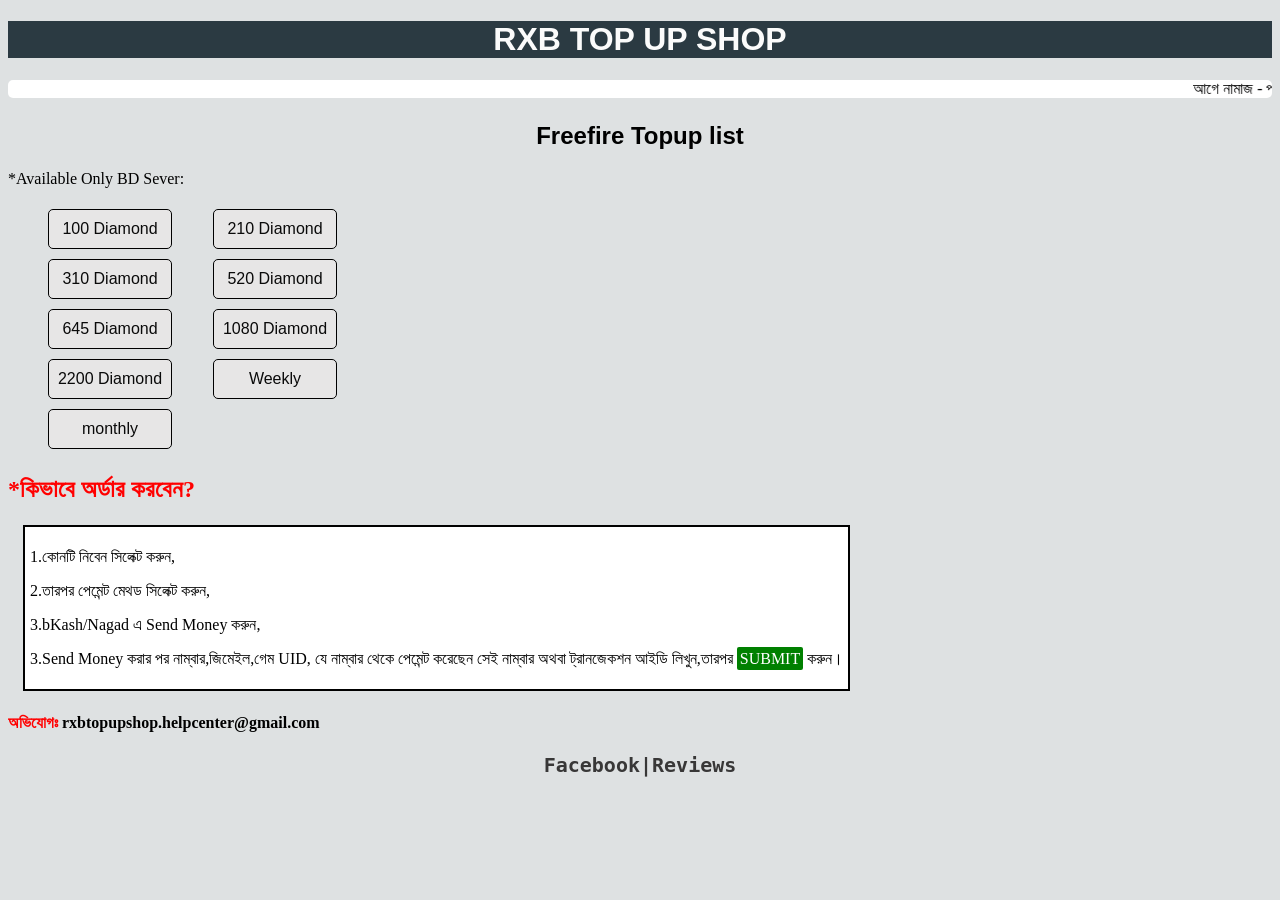
==== index.html @ d4f22143 "first commit" ====
<!DOCTYPE html>
<html lang="en">
<head>
    <meta charset="UTF-8">
    <meta http-equiv="X-UA-Compatible" content="IE=edge">
    <meta name="viewport" content="width=device-width, initial-scale=1.0">
    <link rel="stylesheet" href="style.css">
    <link rel="preconnect" href="https://fonts.googleapis.com">
<link rel="preconnect" href="https://fonts.gstatic.com" crossorigin>
<link href="https://fonts.googleapis.com/css2?family=Open+Sans+Condensed:wght@300&display=swap" rel="stylesheet">
    <title>Rxb topup shop</title>
</head>
<body>
    <h1 class="name-highlight">RXB TOP UP SHOP</h1>
    <div>
        <marquee id="head-line" behavior="" direction="">আগে নামাজ - পরে গেইম  | সকাল ৯টা থেকে রাত ১২ পর্যন্ত আমাদের কার্যক্রম অব্যহতো থাকবে।</marquee> </marquee>

    </div>
    
    <h2 id="fftext">Freefire Topup list</h2>
    <p>*Available Only BD Sever:</p>

    <section class="d-list">
        <div > <a class="t-d" href="dm-100/index.html">100 Diamond</a></div>
        <div > <a class="t-d" href="dm-210/">210 Diamond</a></div>
        <div > <a class="t-d" href="dm-310/">310 Diamond</a></div>
        <div > <a class="t-d" href="dm-520/">520 Diamond</a></div>
        <div > <a class="t-d" href="dm-645/index.html">645 Diamond</a></div>
        <div > <a class="t-d" href="dm-1080/index.html">1080 Diamond</a></div>
        <div > <a class="t-d" href="dm-2200/">2200 Diamond</a></div>
        <div > <a class="t-d" href="dm-weekly/index.html">Weekly </a></div>
        <div > <a class="t-d" href="dm-monthly/index.html">monthly</a></div>
    
    </section>
    <br><br><br><br><br><br><br><br><br><br><br><br><br><br>
    <section>
    <h2 id="order-line">*কিভাবে অর্ডার করবেন?</h2>
        <div class="ex-area">
            <p>1.কোনটি নিবেন সিলেক্ট করুন,</p>
            <p>2.তারপর পেমেন্ট মেথড সিলেক্ট করুন,</p>
            <p>3.bKash/Nagad এ Send Money করুন,</p>
            <p>3.Send Money করার পর নাম্বার,জিমেইল,গেম UID, যে নাম্বার থেকে পেমেন্ট করেছেন সেই নাম্বার অথবা ট্রানজেকশন আইডি লিখুন,তারপর <span id="order-submit">SUBMIT</span> করুন।</h4></p>
            
            </div>
    </section>
    
            <h4><span id="futter">অভিযোগঃ</span> rxbtopupshop.helpcenter@gmail.com</h3>
                <h3 id="fb-fu"><a class="fb-re" href="https://www.facebook.com/RxTopUPShop/?ref=pages_you_manage">Facebook|</a><a  class="fb-re" href="https://www.facebook.com/RxTopUPShop/reviews">Reviews</a></h3>
</body>

</html>
---- style.css ----
body{
    background-color: rgb(222, 225, 226);
    
}
.name-highlight{
    background-color: #2b3a42;
    color: rgb(251, 251, 251);
    
}

h1{
    text-align: center;
    font-family: 'Abel', sans-serif;
    font-family: 'Asap', sans-serif;
    font-family: 'Barlow Semi Condensed', sans-serif;
    font-family: 'Bebas Neue', cursive;
    font-family: 'Open Sans Condensed', sans-serif;
    font-family: 'Stick No Bills', sans-serif;
    color: rgb(49, 47, 47);
    }
.t-d{
    border: 1px solid black;
    background-color:rgb(231, 230, 230);
    margin: 5px 1px 5px 40px;
    border-radius: 5px;
    padding: 10px 1px;
    text-decoration: none;
    color: rgb(10, 10, 10);
    float: left;
    width: 30%;
    text-align: center;
    cursor: pointer;
    font-family: 'Gemunu Libre', sans-serif;
    

}

#head-line{
    color: rgb(0, 0, 0);
    background-color: rgb(255, 255, 255);
    border-radius: 5px;
}

.d-list{
    width:400px;
}
.ex-area{
    border: 2px solid black;
    padding: 5px 5px;
    display: inline-block;
    background-color: rgb(255, 255, 255);
    margin: 2px 15px;
}
#order-line{
    color: red;
}
#order-submit{
    background-color: green;
    color: white;
    padding: 3px;
    border-radius: 2px;
}
#fftext{
    text-align: center;
    color: rgb(71, 70, 67);
    font-family: 'Abel', sans-serif;
    font-family: 'Asap', sans-serif;
    font-family: 'Barlow Semi Condensed', sans-serif;
    font-family: 'Bebas Neue', cursive;
    font-family: 'Open Sans Condensed', sans-serif;
    font-family: 'Stick No Bills', sans-serif;
    color: rgb(0, 0, 0);
   
}
#futter{
    color: red;
}
.fb-re{
    text-decoration: none;
    color: rgb(56, 55, 55);
    font-family: 'Anonymous Pro', monospace;
    font-size: 20px;

}
#fb-fu{
    text-align: center;
}
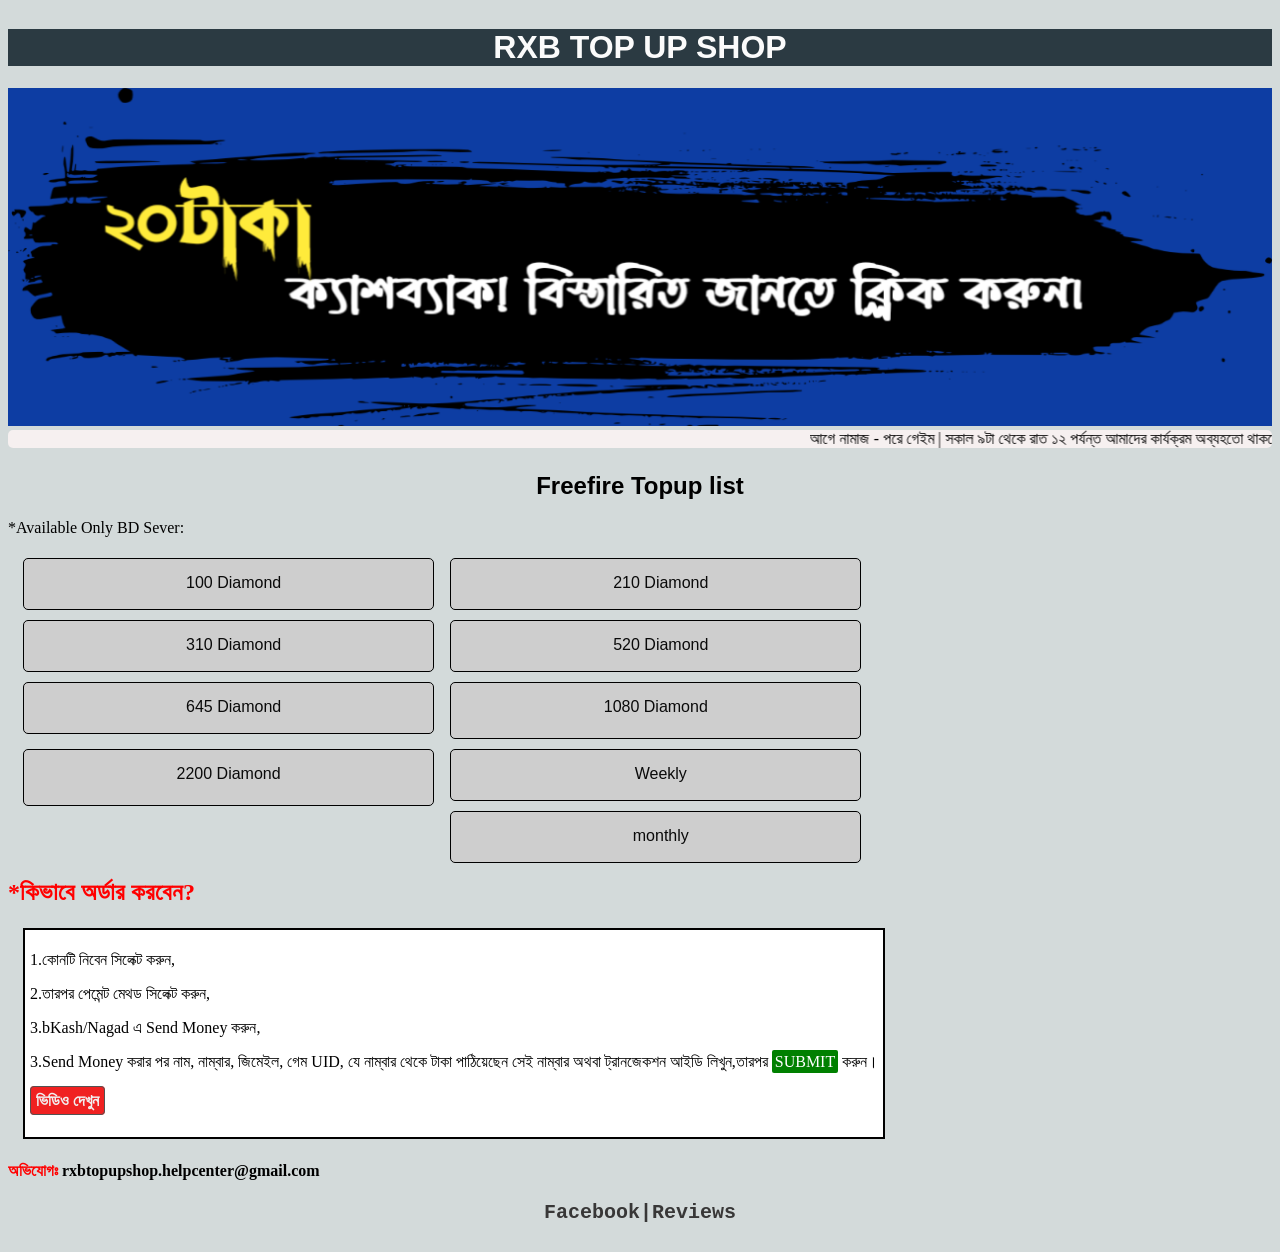
==== commit c588b84c: "all change" ====
--- a/index.html
+++ b/index.html
@@ -9,9 +9,11 @@
 <link rel="preconnect" href="https://fonts.gstatic.com" crossorigin>
 <link href="https://fonts.googleapis.com/css2?family=Open+Sans+Condensed:wght@300&display=swap" rel="stylesheet">
     <title>Rxb topup shop</title>
+    
 </head>
 <body>
     <h1 class="name-highlight">RXB TOP UP SHOP</h1>
+    <section> <a href="images/details.png"><img id="cashback" src="images/cashback.png" alt=""></a> </section>
     <div>
         <marquee id="head-line" behavior="" direction="">আগে নামাজ - পরে গেইম  | সকাল ৯টা থেকে রাত ১২ পর্যন্ত আমাদের কার্যক্রম অব্যহতো থাকবে।</marquee> </marquee>
 
@@ -21,31 +23,38 @@
     <p>*Available Only BD Sever:</p>
 
     <section class="d-list">
-        <div > <a class="t-d" href="dm-100/index.html">100 Diamond</a></div>
+    
+        <div > <a class="t-d" href="dm-100/">100 Diamond</a></div>
         <div > <a class="t-d" href="dm-210/">210 Diamond</a></div>
         <div > <a class="t-d" href="dm-310/">310 Diamond</a></div>
         <div > <a class="t-d" href="dm-520/">520 Diamond</a></div>
-        <div > <a class="t-d" href="dm-645/index.html">645 Diamond</a></div>
-        <div > <a class="t-d" href="dm-1080/index.html">1080 Diamond</a></div>
-        <div > <a class="t-d" href="dm-2200/">2200 Diamond</a></div>
-        <div > <a class="t-d" href="dm-weekly/index.html">Weekly </a></div>
-        <div > <a class="t-d" href="dm-monthly/index.html">monthly</a></div>
+        <div > <a class="t-d" href="dm-645/">645 Diamond</a></div>
+        <div > <a class="t-d th-high" href="dm-1080/">1080 Diamond</a></div>
+        <div > <a class="t-d th-high" href="dm-2200/">2200 Diamond</a></div>
+        <div > <a class="t-d" href="dm-weekly/">Weekly </a></div>
+        <div > <a class="t-d" href="dm-monthly/">monthly</a></div>
     
     </section>
-    <br><br><br><br><br><br><br><br><br><br><br><br><br><br>
+    <br><br><br><br><br><br><br><br><br><br><br><br><br><br><br><br> <br>
     <section>
     <h2 id="order-line">*কিভাবে অর্ডার করবেন?</h2>
         <div class="ex-area">
             <p>1.কোনটি নিবেন সিলেক্ট করুন,</p>
             <p>2.তারপর পেমেন্ট মেথড সিলেক্ট করুন,</p>
             <p>3.bKash/Nagad এ Send Money করুন,</p>
-            <p>3.Send Money করার পর নাম্বার,জিমেইল,গেম UID, যে নাম্বার থেকে পেমেন্ট করেছেন সেই নাম্বার অথবা ট্রানজেকশন আইডি লিখুন,তারপর <span id="order-submit">SUBMIT</span> করুন।</h4></p>
+            <p>3.Send Money করার পর নাম, নাম্বার, জিমেইল, গেম UID, যে নাম্বার থেকে টাকা পাঠিয়েছেন সেই নাম্বার অথবা ট্রানজেকশন আইডি লিখুন,তারপর <span id="order-submit">SUBMIT</span> করুন।</h4></p>
+            <h4>
+                 <a id="video-btn" href="video"><span>ভিডিও দেখুন</span></a>
+            </h4>
+        </div>
             
-            </div>
+            
     </section>
     
             <h4><span id="futter">অভিযোগঃ</span> rxbtopupshop.helpcenter@gmail.com</h3>
                 <h3 id="fb-fu"><a class="fb-re" href="https://www.facebook.com/RxTopUPShop/?ref=pages_you_manage">Facebook|</a><a  class="fb-re" href="https://www.facebook.com/RxTopUPShop/reviews">Reviews</a></h3>
+
+                <script src="//code.tidio.co/qko519orhtcdg06kd69odz5afag9d3xl.js" async></script>      
 </body>
 
 </html>
--- a/style.css
+++ b/style.css
@@ -1,6 +1,10 @@
-
 body{
-    background-color: rgb(222, 225, 226);
+    background-color: rgb(211, 218, 218);
+    display: inline-block;
+    height: 100%;
+    
+    
+    
     
 }
 .name-highlight{
@@ -21,10 +25,10 @@
     }
 .t-d{
     border: 1px solid black;
-    background-color:rgb(231, 230, 230);
-    margin: 5px 1px 5px 40px;
+    background-color:rgb(206, 206, 206);
+    margin: 5px 1px 5px 15px;
     border-radius: 5px;
-    padding: 10px 1px;
+    padding: 15px 10px 15px 20px;
     text-decoration: none;
     color: rgb(10, 10, 10);
     float: left;
@@ -32,18 +36,25 @@
     text-align: center;
     cursor: pointer;
     font-family: 'Gemunu Libre', sans-serif;
+    display: inline;
+    height: 20px;
+
+}
+.th-high{ 
+
+    padding: 15px 15px 20px;
     
-
 }
 
 #head-line{
     color: rgb(0, 0, 0);
-    background-color: rgb(255, 255, 255);
+    background-color: rgb(246, 240, 240);
     border-radius: 5px;
 }
 
 .d-list{
-    width:400px;
+    width:100%;
+    
 }
 .ex-area{
     border: 2px solid black;
@@ -86,3 +97,19 @@
 #fb-fu{
     text-align: center;
 }
+#cashback{
+    width: 100%;
+    background-color: rgb(13, 61, 163);
+}
+#video-btn{
+    
+    background-color: rgb(240, 33, 33);
+    padding: 5px 5px;
+    color: rgb(241, 241, 241);
+    border-radius: 4px;
+    text-decoration: none;
+    border: 1px solid rgb(83, 82, 82);
+
+
+    
+}
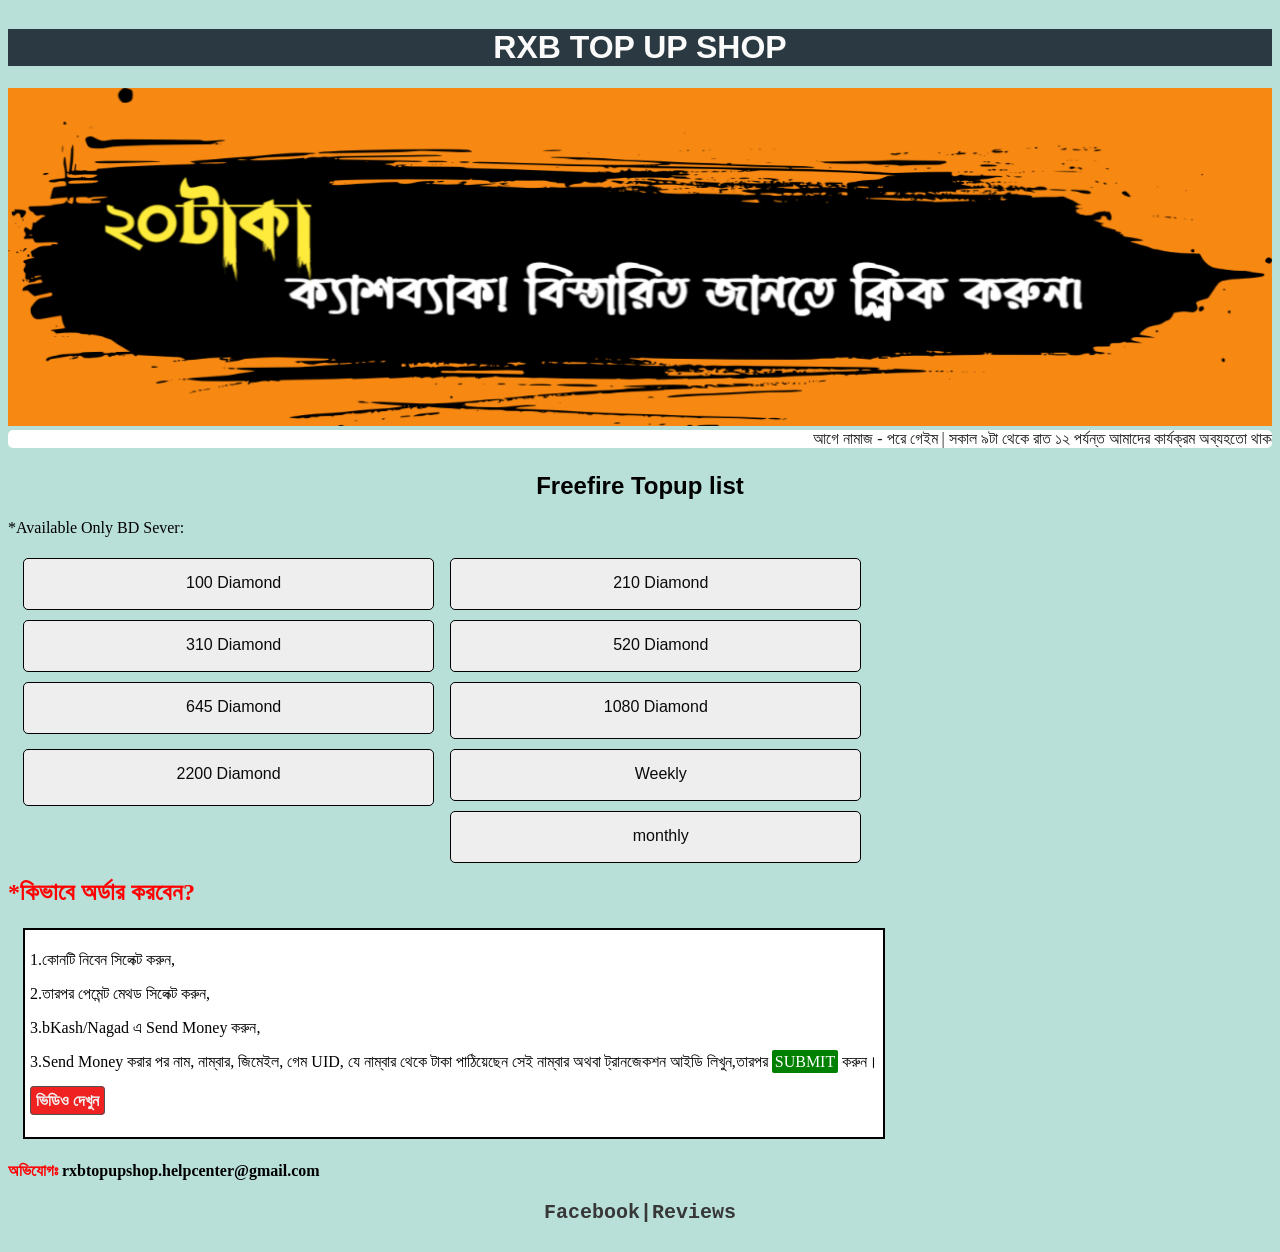
==== commit 6232d8cc: "color added" ====
--- a/index.html
+++ b/index.html
@@ -6,8 +6,9 @@
     <meta name="viewport" content="width=device-width, initial-scale=1.0">
     <link rel="stylesheet" href="style.css">
     <link rel="preconnect" href="https://fonts.googleapis.com">
-<link rel="preconnect" href="https://fonts.gstatic.com" crossorigin>
-<link href="https://fonts.googleapis.com/css2?family=Open+Sans+Condensed:wght@300&display=swap" rel="stylesheet">
+    <link rel="preconnect" href="https://fonts.gstatic.com" crossorigin>
+    <link href="https://fonts.googleapis.com/css2?family=Open+Sans+Condensed:wght@300&display=swap" rel="stylesheet">
+    <link rel="icon" href="images/icon.png">
     <title>Rxb topup shop</title>
     
 </head>
--- a/style.css
+++ b/style.css
@@ -1,5 +1,5 @@
 body{
-    background-color: rgb(211, 218, 218);
+    background-color:#B8DFD8;
     display: inline-block;
     height: 100%;
     
@@ -25,7 +25,7 @@
     }
 .t-d{
     border: 1px solid black;
-    background-color:rgb(206, 206, 206);
+    background-color: #EEEEEE;
     margin: 5px 1px 5px 15px;
     border-radius: 5px;
     padding: 15px 10px 15px 20px;
@@ -47,13 +47,17 @@
 }
 
 #head-line{
-    color: rgb(0, 0, 0);
-    background-color: rgb(246, 240, 240);
+    color: #191A19;
+    background-color: #ffffff;
     border-radius: 5px;
+    
 }
 
 .d-list{
     width:100%;
+    
+   
+   
     
 }
 .ex-area{
@@ -99,7 +103,7 @@
 }
 #cashback{
     width: 100%;
-    background-color: rgb(13, 61, 163);
+    background-color: #F78812;
 }
 #video-btn{
     
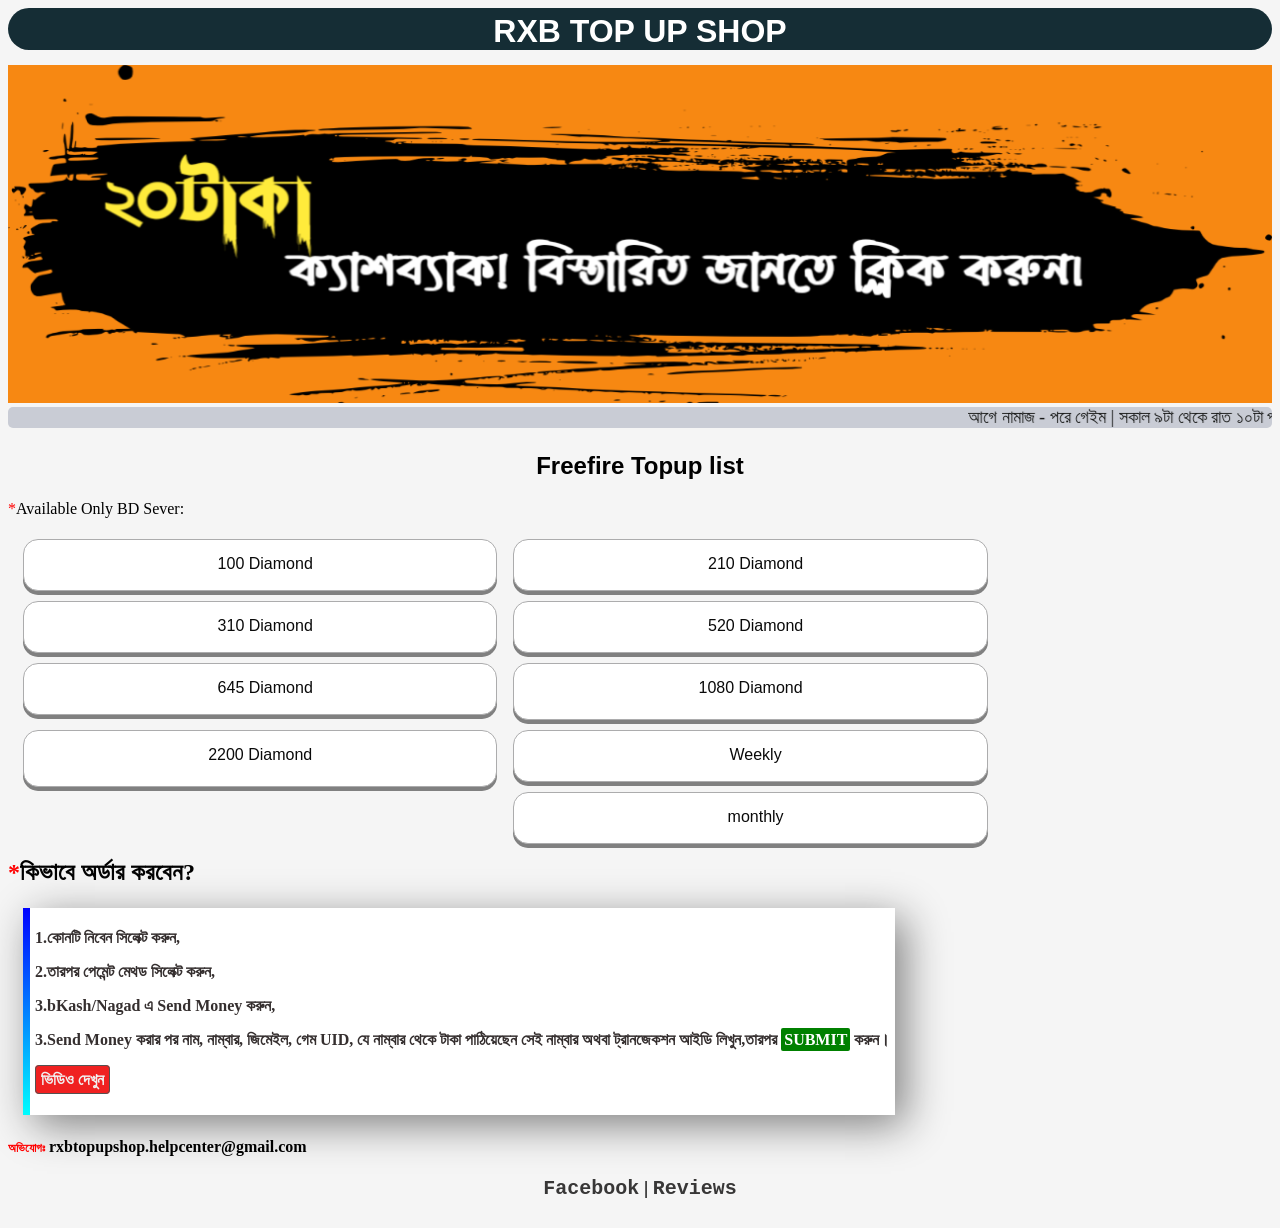
==== commit 54c1ee16: "change btn color" ====
--- a/index.html
+++ b/index.html
@@ -10,21 +10,23 @@
     <link href="https://fonts.googleapis.com/css2?family=Open+Sans+Condensed:wght@300&display=swap" rel="stylesheet">
     <link rel="icon" href="images/icon.png">
     <title>Rxb topup shop</title>
-    
+    <link href="//db.onlinewebfonts.com/c/3d37467c4a9c7c1188bc3e0b7aadfa0d?family=Bangla+MN" rel="stylesheet" type="text/css"/>
 </head>
 <body>
     <h1 class="name-highlight">RXB TOP UP SHOP</h1>
-    <section> <a href="images/details.png"><img id="cashback" src="images/cashback.png" alt=""></a> </section>
+    <section>
+         <a href="images/details.png"><img id="cashback" src="images/cashback.png" alt=""></a> 
+    </section>
     <div>
-        <marquee id="head-line" behavior="" direction="">আগে নামাজ - পরে গেইম  | সকাল ৯টা থেকে রাত ১২ পর্যন্ত আমাদের কার্যক্রম অব্যহতো থাকবে।</marquee> </marquee>
+        <marquee id="head-line" behavior="" direction="">আগে নামাজ - পরে গেইম  | সকাল ৯টা থেকে রাত ১০টা পর্যন্ত আমাদের কার্যক্রম চালু থাকে। First Namaz - then game | Our activities will continue from 9 am to 10 pm.</marquee> </marquee>
 
     </div>
     
     <h2 id="fftext">Freefire Topup list</h2>
-    <p>*Available Only BD Sever:</p>
+    <p><span class="star" >*</span>Available Only BD Sever:</p>
 
     <section class="d-list">
-    
+
         <div > <a class="t-d" href="dm-100/">100 Diamond</a></div>
         <div > <a class="t-d" href="dm-210/">210 Diamond</a></div>
         <div > <a class="t-d" href="dm-310/">310 Diamond</a></div>
@@ -34,11 +36,13 @@
         <div > <a class="t-d th-high" href="dm-2200/">2200 Diamond</a></div>
         <div > <a class="t-d" href="dm-weekly/">Weekly </a></div>
         <div > <a class="t-d" href="dm-monthly/">monthly</a></div>
+        
+    </section>
     
-    </section>
     <br><br><br><br><br><br><br><br><br><br><br><br><br><br><br><br> <br>
+    
     <section>
-    <h2 id="order-line">*কিভাবে অর্ডার করবেন?</h2>
+    <h2 id="order-line"><span class="star ">*</span>কিভাবে অর্ডার করবেন?</h2>
         <div class="ex-area">
             <p>1.কোনটি নিবেন সিলেক্ট করুন,</p>
             <p>2.তারপর পেমেন্ট মেথড সিলেক্ট করুন,</p>
@@ -53,7 +57,7 @@
     </section>
     
             <h4><span id="futter">অভিযোগঃ</span> rxbtopupshop.helpcenter@gmail.com</h3>
-                <h3 id="fb-fu"><a class="fb-re" href="https://www.facebook.com/RxTopUPShop/?ref=pages_you_manage">Facebook|</a><a  class="fb-re" href="https://www.facebook.com/RxTopUPShop/reviews">Reviews</a></h3>
+                <h3 id="fb-fu"><a class="fb-re" href="https://www.facebook.com/RxTopUPShop/?ref=pages_you_manage">Facebook</a> | <a  class="fb-re" href="https://www.facebook.com/RxTopUPShop/reviews">Reviews</a></h3>
 
                 <script src="//code.tidio.co/qko519orhtcdg06kd69odz5afag9d3xl.js" async></script>      
 </body>
--- a/style.css
+++ b/style.css
@@ -1,16 +1,20 @@
 body{
-    background-color:#B8DFD8;
+
+    background-color:#F5F5F5;
     display: inline-block;
     height: 100%;
-    
-    
-    
-    
+
 }
 .name-highlight{
-    background-color: #2b3a42;
-    color: rgb(251, 251, 251);
-    
+    background-color: #152D35;
+    color: #ffffff;
+    margin: 0%;
+    margin-bottom: 15px;
+    padding-top: 5px;
+    border-radius:  100px;
+}
+.star{
+    color: red;
 }
 
 h1{
@@ -24,21 +28,29 @@
     color: rgb(49, 47, 47);
     }
 .t-d{
-    border: 1px solid black;
-    background-color: #EEEEEE;
+    border: 1px solid #acacad;
+    background-color: #ffffff;
     margin: 5px 1px 5px 15px;
-    border-radius: 5px;
+    border-radius: 15px;
     padding: 15px 10px 15px 20px;
     text-decoration: none;
     color: rgb(10, 10, 10);
     float: left;
-    width: 30%;
+    width: 35%;
     text-align: center;
     cursor: pointer;
     font-family: 'Gemunu Libre', sans-serif;
     display: inline;
     height: 20px;
+    box-shadow: 0 4px gray;
 
+}
+.t-d:hover {background-color: #E5890A}
+
+.t-d:active {
+  background-color: #93B5C6;
+  box-shadow: 0 5px #666;
+  transform: translateY(4px);
 }
 .th-high{ 
 
@@ -48,8 +60,9 @@
 
 #head-line{
     color: #191A19;
-    background-color: #ffffff;
+    background-color: #C9CCD5;
     border-radius: 5px;
+    font-size: 18px;
     
 }
 
@@ -61,14 +74,20 @@
     
 }
 .ex-area{
-    border: 2px solid black;
+    border: 0px solid black;
     padding: 5px 5px;
     display: inline-block;
     background-color: rgb(255, 255, 255);
     margin: 2px 15px;
+    box-shadow: 10px 10px 40px gray;
+    border-left: 7px solid; 
+    border-image: linear-gradient(180deg,blue,cyan);
+    border-image-slice: 1;
+    font-weight: bold;
+    color: rgb(53, 47, 47);
 }
 #order-line{
-    color: red;
+    color: black;
 }
 #order-submit{
     background-color: green;
@@ -90,6 +109,7 @@
 }
 #futter{
     color: red;
+    font-size: 12px;
 }
 .fb-re{
     text-decoration: none;
@@ -98,6 +118,11 @@
     font-size: 20px;
 
 }
+
+.fb-re:active{
+    background-color: aqua;
+    border-radius: 15px;
+} 
 #fb-fu{
     text-align: center;
 }
@@ -116,4 +141,4 @@
 
 
     
-}+}
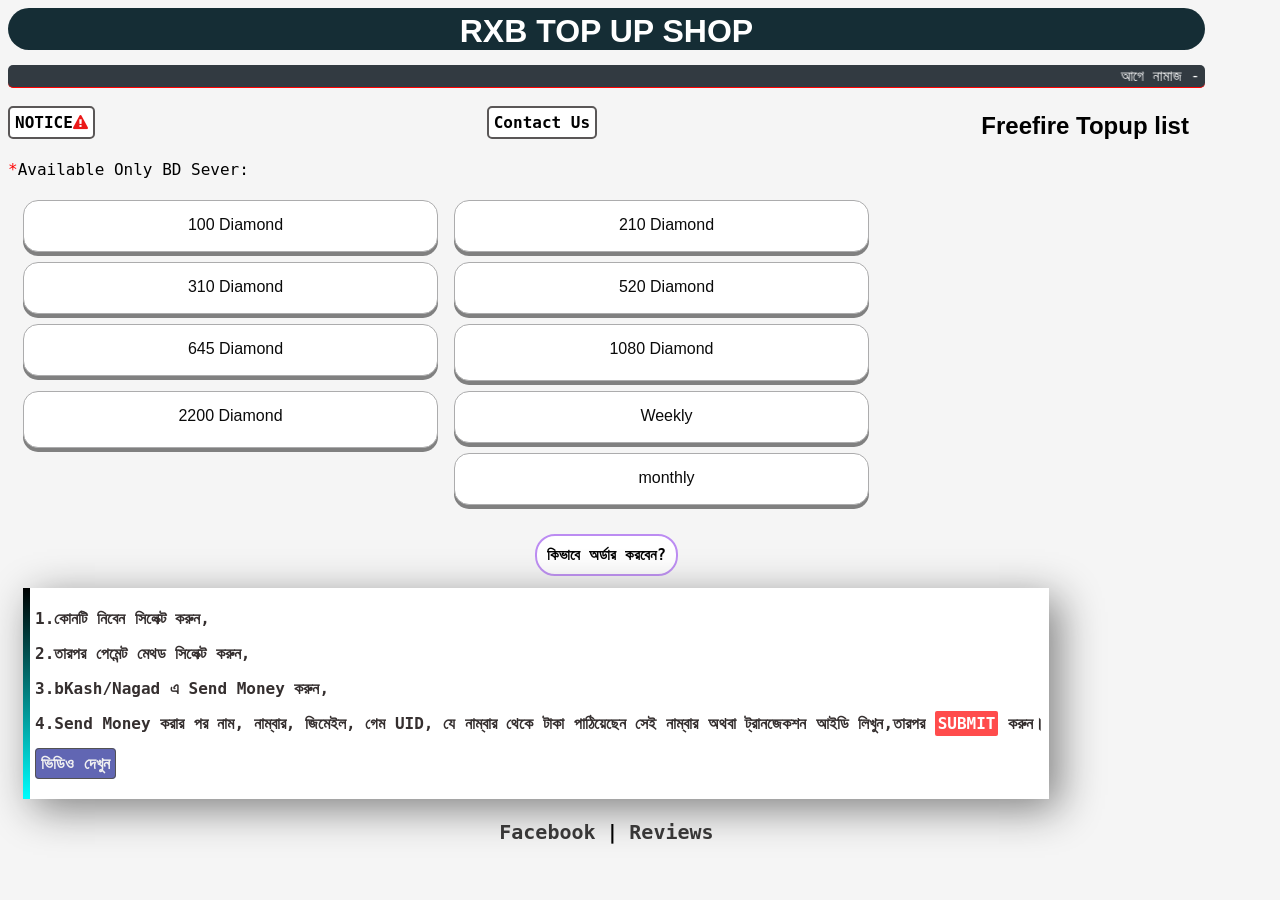
==== commit 0a198634: "update" ====
--- a/index.html
+++ b/index.html
@@ -11,18 +11,32 @@
     <link rel="icon" href="images/icon.png">
     <title>Rxb topup shop</title>
     <link href="//db.onlinewebfonts.com/c/3d37467c4a9c7c1188bc3e0b7aadfa0d?family=Bangla+MN" rel="stylesheet" type="text/css"/>
+    <link rel="stylesheet" href="https://cdnjs.cloudflare.com/ajax/libs/font-awesome/4.7.0/css/font-awesome.min.css">
+       
 </head>
 <body>
     <h1 class="name-highlight">RXB TOP UP SHOP</h1>
-    <section>
-         <a href="images/details.png"><img id="cashback" src="images/cashback.png" alt=""></a> 
-    </section>
+    
+
     <div>
         <marquee id="head-line" behavior="" direction="">আগে নামাজ - পরে গেইম  | সকাল ৯টা থেকে রাত ১০টা পর্যন্ত আমাদের কার্যক্রম চালু থাকে। First Namaz - then game | Our activities will continue from 9 am to 10 pm.</marquee> </marquee>
 
     </div>
+
+    <section>
+        <div class="notice-sce">
+        <h4>
+            <a class="notic" href="notice">NOTICE<i class="fa fa-warning" style="font-size:15px; color:rgb(235, 25, 25)"></i></a>
+        </h4>
+        </div>
+        <div class="notice-sce">
+            <h4><span > <a class="notic" href="contact">Contact Us</a></span></h3>
+        </div>
+        
+    </section>
+
+    <h2 id="fftext">Freefire Topup list</h2>
     
-    <h2 id="fftext">Freefire Topup list</h2>
     <p><span class="star" >*</span>Available Only BD Sever:</p>
 
     <section class="d-list">
@@ -42,12 +56,12 @@
     <br><br><br><br><br><br><br><br><br><br><br><br><br><br><br><br> <br>
     
     <section>
-    <h2 id="order-line"><span class="star ">*</span>কিভাবে অর্ডার করবেন?</h2>
+    <h2 id="order-line"><span id="order-line-bg">কিভাবে অর্ডার করবেন?</span></h2>
         <div class="ex-area">
             <p>1.কোনটি নিবেন সিলেক্ট করুন,</p>
             <p>2.তারপর পেমেন্ট মেথড সিলেক্ট করুন,</p>
             <p>3.bKash/Nagad এ Send Money করুন,</p>
-            <p>3.Send Money করার পর নাম, নাম্বার, জিমেইল, গেম UID, যে নাম্বার থেকে টাকা পাঠিয়েছেন সেই নাম্বার অথবা ট্রানজেকশন আইডি লিখুন,তারপর <span id="order-submit">SUBMIT</span> করুন।</h4></p>
+            <p>4.Send Money করার পর নাম, নাম্বার, জিমেইল, গেম UID, যে নাম্বার থেকে টাকা পাঠিয়েছেন সেই নাম্বার অথবা ট্রানজেকশন আইডি লিখুন,তারপর <span id="order-submit">SUBMIT</span> করুন।</h4></p>
             <h4>
                  <a id="video-btn" href="video"><span>ভিডিও দেখুন</span></a>
             </h4>
@@ -56,10 +70,11 @@
             
     </section>
     
-            <h4><span id="futter">অভিযোগঃ</span> rxbtopupshop.helpcenter@gmail.com</h3>
-                <h3 id="fb-fu"><a class="fb-re" href="https://www.facebook.com/RxTopUPShop/?ref=pages_you_manage">Facebook</a> | <a  class="fb-re" href="https://www.facebook.com/RxTopUPShop/reviews">Reviews</a></h3>
-
-                <script src="//code.tidio.co/qko519orhtcdg06kd69odz5afag9d3xl.js" async></script>      
+ 
+     <h3 id="fb-fu"><a class="fb-re" href="https://www.facebook.com/RxTopUPShop/?ref=pages_you_manage">Facebook</a> | <a  class="fb-re" href="https://www.facebook.com/RxTopUPShop/reviews">Reviews</a></h3>
+                <script src="//code.tidio.co/qko519orhtcdg06kd69odz5afag9d3xl.js" async></script> 
+           
+                
 </body>
 
 </html>
--- a/style.css
+++ b/style.css
@@ -3,6 +3,8 @@
     background-color:#F5F5F5;
     display: inline-block;
     height: 100%;
+    font-family: 'Anonymous Pro', monospace;
+    
 
 }
 .name-highlight{
@@ -15,6 +17,14 @@
 }
 .star{
     color: red;
+}
+.notic{
+    text-decoration: none;
+    color: black;
+    border: 2px solid rgb(90, 87, 87);
+    padding: 5px;
+    background-color: #ffffff;
+    border-radius: 5px;
 }
 
 h1{
@@ -36,7 +46,7 @@
     text-decoration: none;
     color: rgb(10, 10, 10);
     float: left;
-    width: 35%;
+    width: 32%;
     text-align: center;
     cursor: pointer;
     font-family: 'Gemunu Libre', sans-serif;
@@ -59,19 +69,17 @@
 }
 
 #head-line{
-    color: #191A19;
-    background-color: #C9CCD5;
+    color: #FFFFFF;
+    background-color: rgba(2, 12, 20, 0.8);
     border-radius: 5px;
-    font-size: 18px;
-    
+    font-size: 15px;
+    border-bottom: 1px solid red ;
+    padding: 2px;
+    z-index: 10;
+
 }
-
 .d-list{
     width:100%;
-    
-   
-   
-    
 }
 .ex-area{
     border: 0px solid black;
@@ -81,16 +89,26 @@
     margin: 2px 15px;
     box-shadow: 10px 10px 40px gray;
     border-left: 7px solid; 
-    border-image: linear-gradient(180deg,blue,cyan);
+    border-image: linear-gradient(180deg,rgb(0, 0, 0),cyan);
     border-image-slice: 1;
     font-weight: bold;
     color: rgb(53, 47, 47);
 }
 #order-line{
     color: black;
+    text-align: center;
+}
+#order-line-bg{
+    background-color: rgb(255, 255, 255);
+    border: 2px solid #BC8CF2;
+    padding: 10px;
+    border-radius: 20px;
+    font-size: 15px;
+    color: rgb(0, 0, 0);
+
 }
 #order-submit{
-    background-color: green;
+    background-color: #ff4c4c;
     color: white;
     padding: 3px;
     border-radius: 2px;
@@ -107,10 +125,8 @@
     color: rgb(0, 0, 0);
    
 }
-#futter{
-    color: red;
-    font-size: 12px;
-}
+
+
 .fb-re{
     text-decoration: none;
     color: rgb(56, 55, 55);
@@ -126,19 +142,18 @@
 #fb-fu{
     text-align: center;
 }
-#cashback{
-    width: 100%;
-    background-color: #F78812;
-}
+
 #video-btn{
     
-    background-color: rgb(240, 33, 33);
+    background-color: #6166B3;
     padding: 5px 5px;
     color: rgb(241, 241, 241);
     border-radius: 4px;
     text-decoration: none;
     border: 1px solid rgb(83, 82, 82);
-
-
     
 }
+.notice-sce{
+    float: left;
+    width: 40%;
+}
